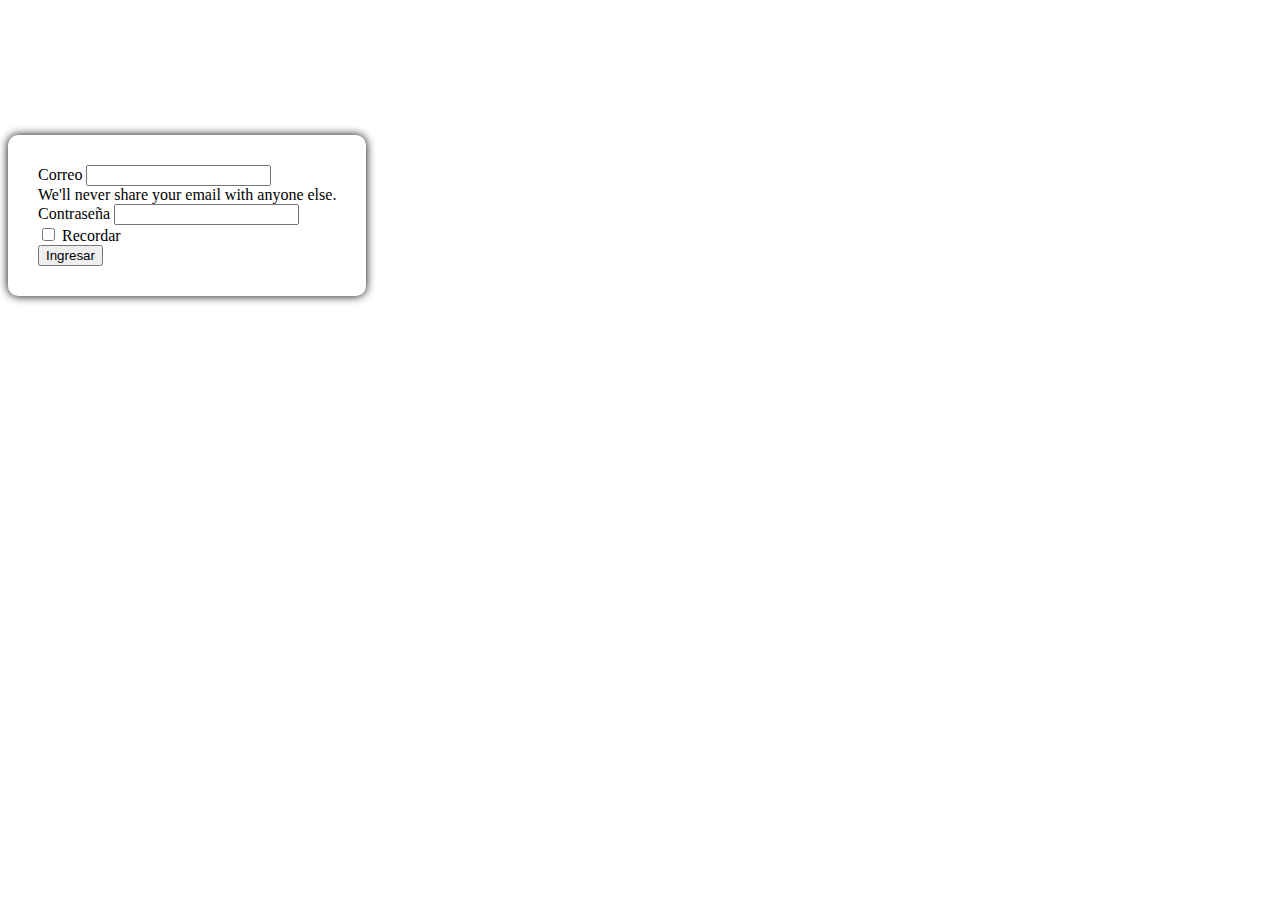
==== login.html @ 6cc17dbc "Agrega login" ====
<!DOCTYPE html>
<html lang="en">
  <head>
    <meta charset="UTF-8" />
    <meta http-equiv="X-UA-Compatible" content="IE=edge" />
    <meta name="viewport" content="width=device-width, initial-scale=1.0" />
    <title></title>
    <link rel="stylesheet" href="css/login.css" />
    <link
      href="https://cdn.jsdelivr.net/npm/bootstrap@5.0.0-beta3/dist/css/bootstrap.min.css"
      rel="stylesheet"
      integrity="sha384-eOJMYsd53ii+scO/bJGFsiCZc+5NDVN2yr8+0RDqr0Ql0h+rP48ckxlpbzKgwra6"
      crossorigin="anonymous"
    />
  </head>
  <body>
    <div class="container-fluid">
      <div class="row justify-content-center">
        <div class="col-12 col-sm-6 col-md-3">
          <form class="form-container">
            <div class="mb-3">
              <label for="exampleInputEmail1" class="form-label">Correo</label>
              <input
                type="email"
                class="form-control"
                id="exampleInputEmail1"
                aria-describedby="emailHelp"
              />
              <div id="emailHelp" class="form-text"
                >We'll never share your email with anyone else.</div
              >
            </div>
            <div class="mb-3">
              <label for="exampleInputPassword1" class="form-label"
                >Contraseña</label
              >
              <input
                type="password"
                class="form-control"
                id="exampleInputPassword1"
              />
            </div>
            <div class="mb-3 form-check">
              <input
                type="checkbox"
                class="form-check-input"
                id="exampleCheck1"
              />
              <label class="form-check-label" for="exampleCheck1"
                >Recordar</label
              >
            </div>
            <button type="submit" class="btn btn-primary">Ingresar</button>
          </form>
        </div>
      </div>
    </div>

    <script
      src="https://cdn.jsdelivr.net/npm/bootstrap@5.0.0-beta3/dist/js/bootstrap.bundle.min.js"
      integrity="sha384-JEW9xMcG8R+pH31jmWH6WWP0WintQrMb4s7ZOdauHnUtxwoG2vI5DkLtS3qm9Ekf"
      crossorigin="anonymous"
    ></script>
  </body>
</html>
---- css/login.css ----
.form-container{
    position: absolute;
    top: 15%;
    background-color: #fff;
    padding: 30px;
    border-radius: 10px;
    box-shadow: 0px 0px 10px #000
}
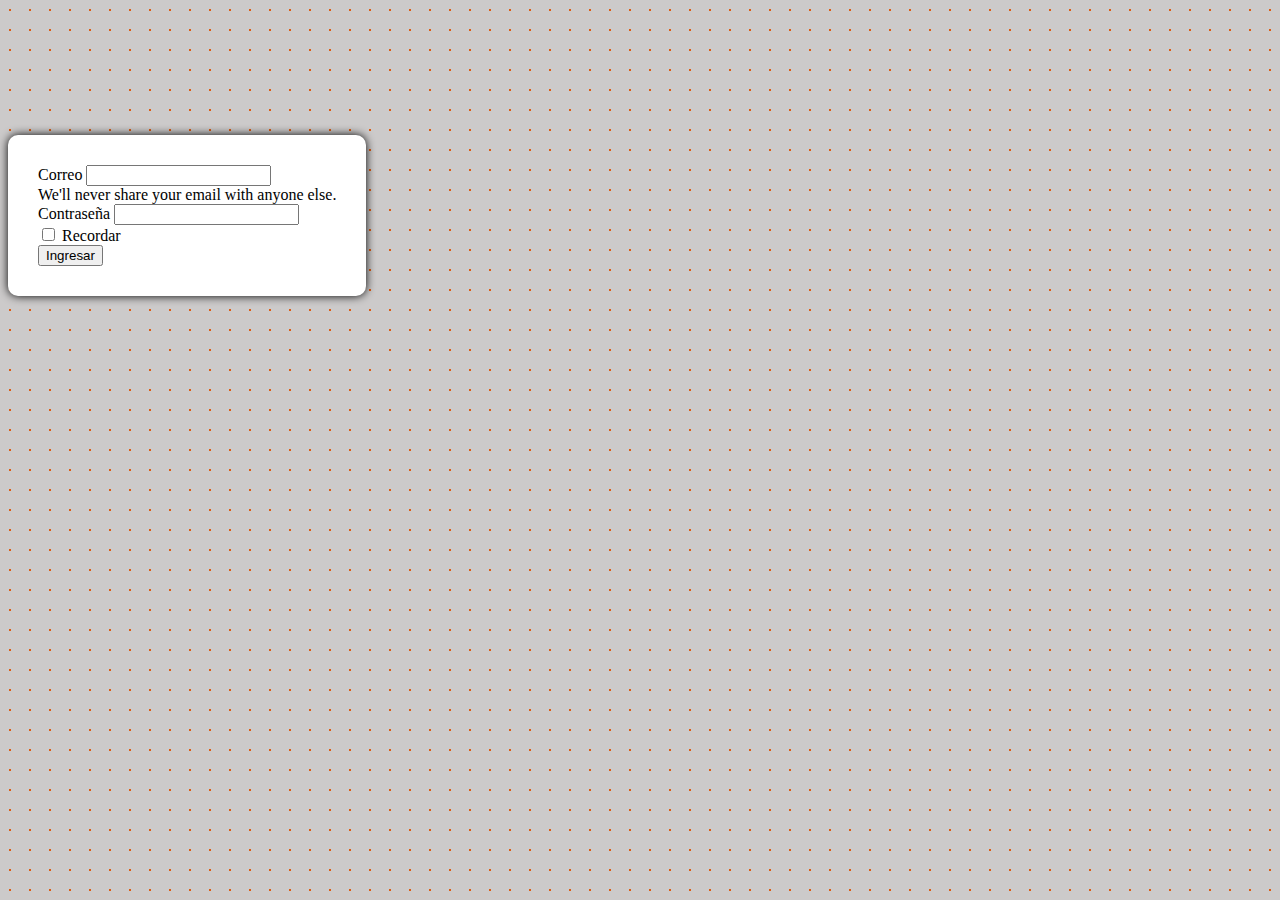
==== commit 71d3853a: "Agrega perfil admin y periodista" ====
--- a/login.html
+++ b/login.html
@@ -12,9 +12,16 @@
       integrity="sha384-eOJMYsd53ii+scO/bJGFsiCZc+5NDVN2yr8+0RDqr0Ql0h+rP48ckxlpbzKgwra6"
       crossorigin="anonymous"
     />
+    <!--FONT AWESOME-->
+    <link
+      rel="stylesheet"
+      href="https://use.fontawesome.com/releases/v5.7.1/css/all.css"
+      integrity="sha384-fnmOCqbTlWIlj8LyTjo7mOUStjsKC4pOpQbqyi7RrhN7udi9RwhKkMHpvLbHG9Sr"
+      crossorigin="anonymous"
+    />
   </head>
   <body>
-    <div class="container-fluid">
+    <div class="container-fluid container">
       <div class="row justify-content-center">
         <div class="col-12 col-sm-6 col-md-3">
           <form class="form-container">
@@ -51,6 +58,9 @@
               >
             </div>
             <button type="submit" class="btn btn-primary">Ingresar</button>
+            <a href="index.html">
+              <i class="far fa-arrow-alt-circle-left fa-2x back-icon"></i>
+            </a>
           </form>
         </div>
       </div>
--- a/css/login.css
+++ b/css/login.css
@@ -1,8 +1,25 @@
+
+
+body{
+    background-color: #000000;
+    opacity: 0.;
+    background-image: radial-gradient(#de5b11 1px, #cccaca 1px);
+    background-size: 20px 20px;
+}
+
 .form-container{
     position: absolute;
     top: 15%;
     background-color: #fff;
     padding: 30px;
     border-radius: 10px;
-    box-shadow: 0px 0px 10px #000
+    box-shadow: 0px 0px 10px #000;
+    
+}
+
+.back-icon {
+    position: absolute;
+    padding-left: 10%;
+    padding-top: 3px;
+    
 }